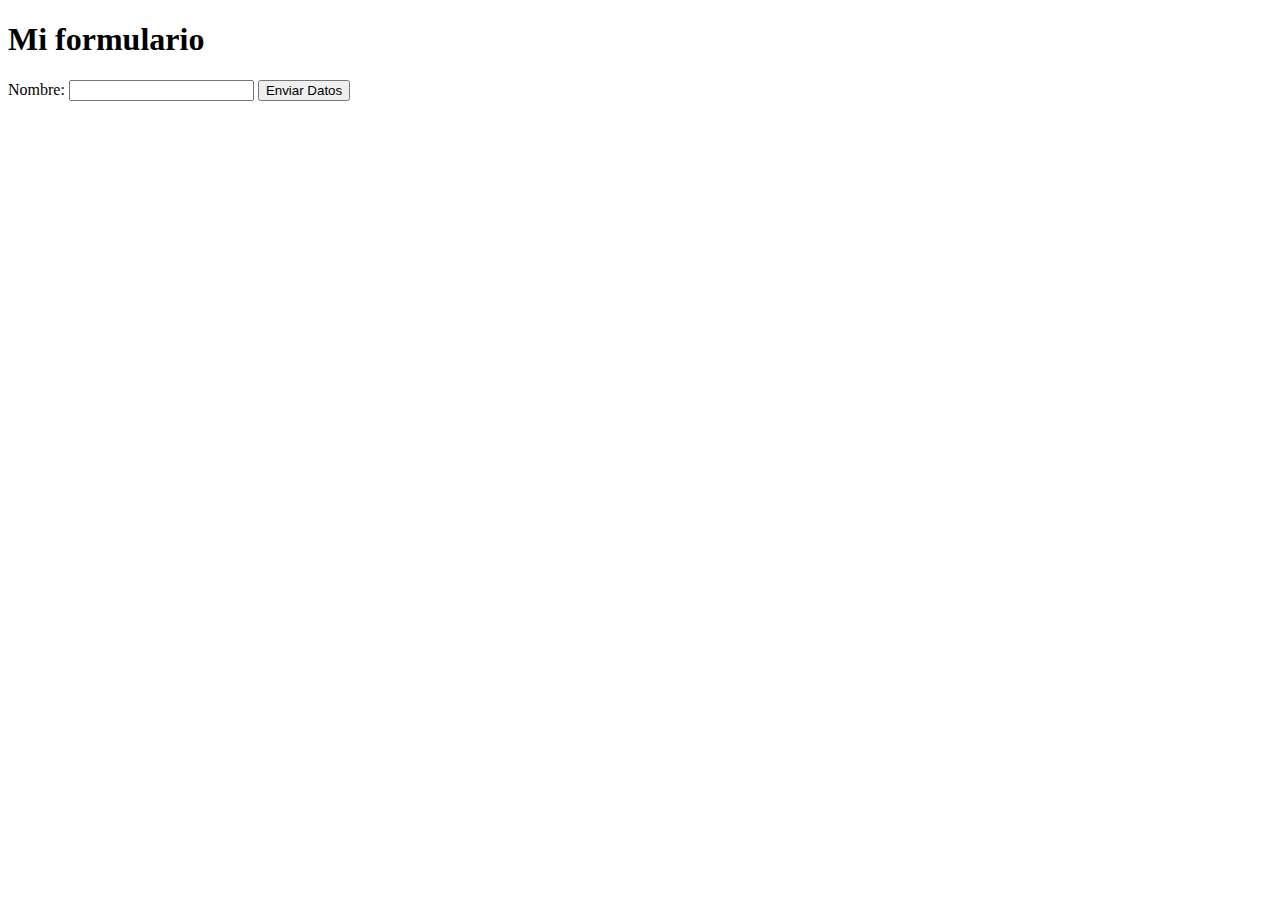
==== index.html @ 66485b7c "Version 1.0" ====
<!DOCTYPE html>
<html lang="es">
<head>
    <meta charset="UTF-8">
    <meta name="viewport" content="width=device-width, initial-scale=1.0">
    <title>Mi documento</title>
</head>
<body>
    <h1>Mi formulario</h1>

    <form action="#" method="post">
        <label for="nombre"> Nombre: </label>
        <input type="text" name="nombre" id="nombre">
        <input type="submit" value="Enviar Datos">
    </form>
</body>
</html>
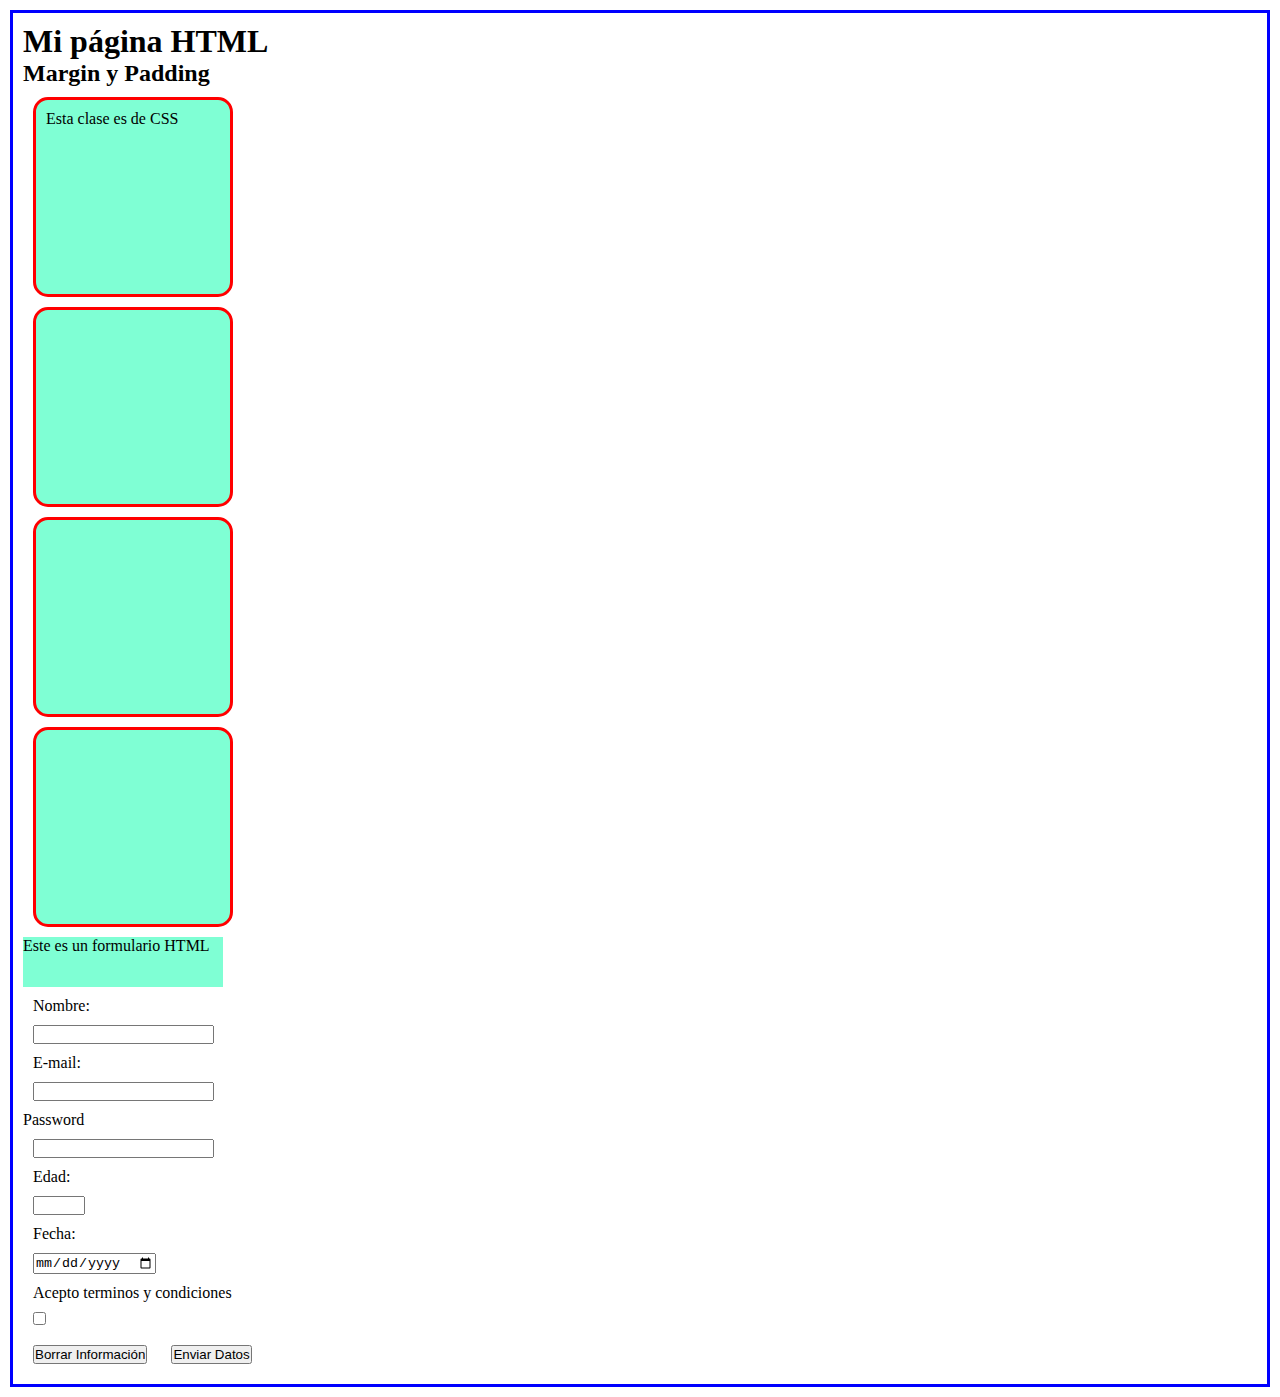
==== commit ba20fcca: "new file:   CSS/Styles.css 	new file:   alumnos.html 	modified:   index.html" ====
--- a/index.html
+++ b/index.html
@@ -4,13 +4,37 @@
     <meta charset="UTF-8">
     <meta name="viewport" content="width=device-width, initial-scale=1.0">
     <title>Mi documento</title>
+    <link rel="stylesheet" href="./CSS/Styles.css">
 </head>
 <body>
-    <h1>Mi formulario</h1>
+    <h1>Mi página HTML</h1>
+    <h2>Margin y Padding</h2>
+    <div class="contenedor">Esta clase es de CSS</div>
+    <div class="contenedor"></div>
+    <div class="contenedor"></div>
+    <div class="contenedor"></div>
+
+    <span>
+        Este es un formulario HTML
+    </span>
 
     <form action="#" method="post">
         <label for="nombre"> Nombre: </label>
-        <input type="text" name="nombre" id="nombre">
+        <input type="text" name="nombre" id="nombre" required>
+        <label for="correo">E-mail:</label>
+        <input type="email" name="correo" id="correo" required        
+        <label for="pass">Password</label>
+        <input type="text" name="pass" id="pass">
+        <label for="edad">Edad:</label>
+        <input type="number" name="edad" id="edad" min="0" max="10">
+        <label for="date">Fecha:</label>
+        <input type="date" name="date" id="date">
+        <label for="terminos">Acepto terminos y condiciones</label>
+        <input type="checkbox" name="terminos" id="terminos">
+        <input type="hidden" name="identificador" id="value"
+        
+        >
+        <input type="reset" value="Borrar Información">
         <input type="submit" value="Enviar Datos">
     </form>
 </body>
--- a/CSS/Styles.css
+++ b/CSS/Styles.css
@@ -0,0 +1,37 @@
+*{
+    margin: 0;
+    padding:0;
+}
+body{
+    margin:10px;
+    border: 3px solid blue;
+    padding: 10px;
+}
+section{
+    display: flex;
+    flex-direction: row;
+}
+span{
+    width: 200px;
+    height: 50px;
+    display:block;
+    background-color: aquamarine;
+}
+.contenedor{
+    width: 200px;
+    height: 200px;
+    margin: 10px;
+    padding: 10px;
+    border: 3px solid red;
+    border-radius: 15px;
+    background-color: aquamarine;
+    box-sizing: border-box;
+}
+label, input{
+    display:block;
+    margin: 10px;
+}
+
+input[type="submit"],input[type="reset"]{
+    display: inline;
+}